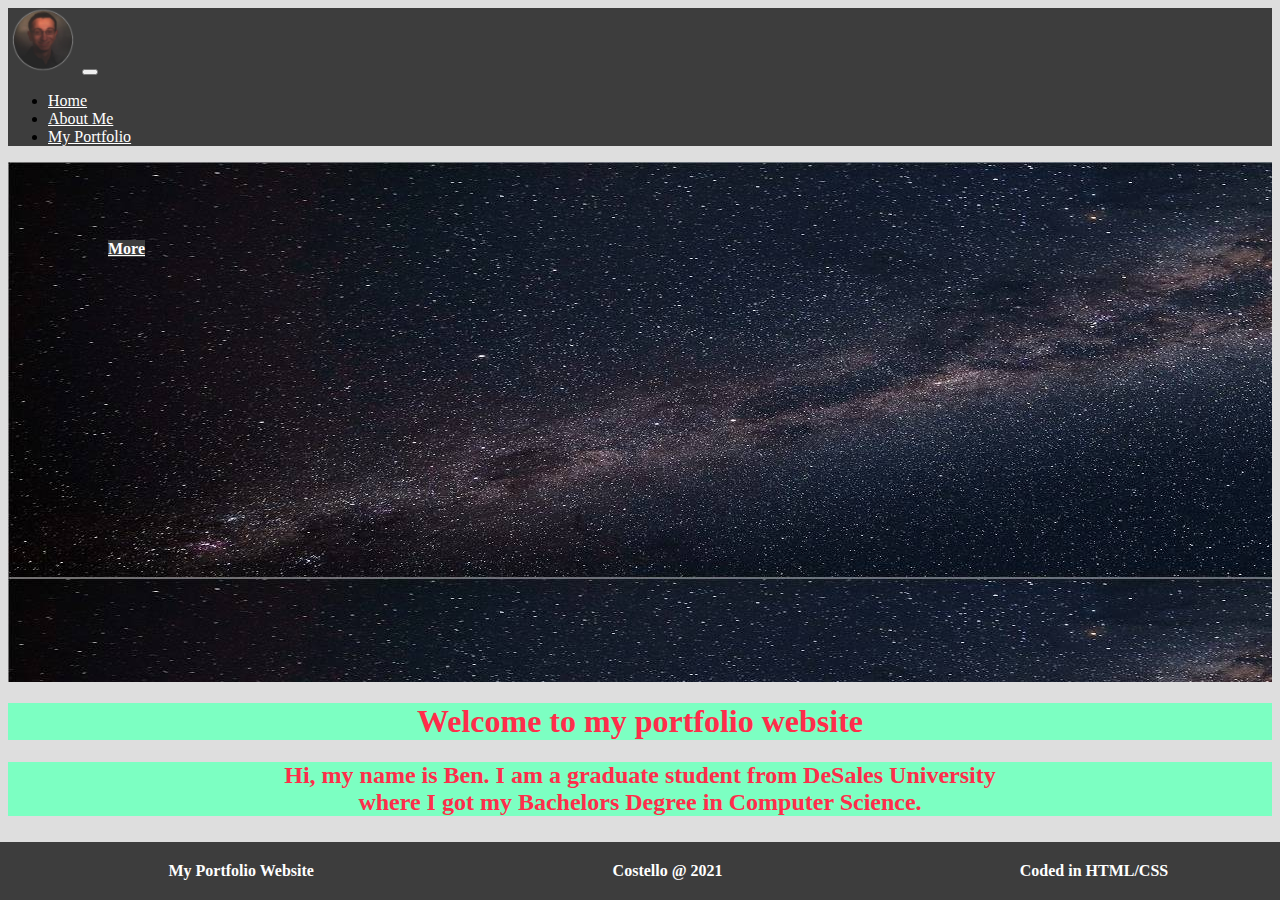
==== index.html @ c4ab531d "Updated text" ====
<!doctype html>
<html lang="en">
  <head>
    <!-- Required meta tags -->
    <meta charset="utf-8">
    <meta name="viewport" content="width=device-width, initial-scale=1">

    <!-- Bootstrap CSS -->
    <link href="https://cdn.jsdelivr.net/npm/bootstrap@5.0.0-beta3/dist/css/bootstrap.min.css" rel="stylesheet" integrity="sha384-eOJMYsd53ii+scO/bJGFsiCZc+5NDVN2yr8+0RDqr0Ql0h+rP48ckxlpbzKgwra6" crossorigin="anonymous">

    <!--My personal CSS-->
    <link rel="stylesheet" href="css/stylesheet.css">

    <title>Home</title>
  </head>
  <body>

    <!--Navigation Bar-->

    <nav class="navbar navbar-expand-lg navbar-light">
      <div class="container-fluid">
        <a class="navbar-brand" href="index.html"><img class="logo-size" src="images/logoRound.png" alt="This is the logo of my portfolio website"></a>
        <button class="navbar-toggler" type="button" data-bs-toggle="collapse" data-bs-target="#navbarNav" aria-controls="navbarNav" aria-expanded="false" aria-label="Toggle navigation">
          <span class="navbar-toggler-icon"></span>
        </button>
        <div class="collapse navbar-collapse" id="navbarNav">
          <ul class="navbar-nav ms-auto">
            <li class="nav-item">
              <a class="nav-link" href="index.html">Home</a>
            </li>
            <li class="nav-item">
              <a class="nav-link" href="about.html">About Me</a>
            </li>
            <li class="nav-item">
              <a class="nav-link" href="gallery.html">My Portfolio</a>
            </li>
    
          </ul>
        </div>
      </div>
    </nav>

    <!--Hero Banner-->

    <div id="hero-banner">
      <a href="gallery.html"<button type="button" class="btn">See More</button></a>
    </div>

    <div id="welcome-text">
      <h1>Welcome to my portfolio website</h1>
      <h2>Hi, my name is Ben. I am a graduate student from DeSales University<br> where I got my Bachelors Degree in Computer Science.</h2>
    </div>

    <!--Footer-->

    <footer>
      <div class="footer-content">My Portfolio Website</div>
      <div class="footer-content">Costello @ 2021</div>
      <div class="footer-content">Coded in HTML/CSS</div>
    </footer>

    <!-- Optional JavaScript; choose one of the two! -->

    <!-- Option 1: Bootstrap Bundle with Popper -->
    <script src="https://cdn.jsdelivr.net/npm/bootstrap@5.0.0-beta3/dist/js/bootstrap.bundle.min.js" integrity="sha384-JEW9xMcG8R+pH31jmWH6WWP0WintQrMb4s7ZOdauHnUtxwoG2vI5DkLtS3qm9Ekf" crossorigin="anonymous"></script>

    <!-- Option 2: Separate Popper and Bootstrap JS -->
    <!--
    <script src="https://cdn.jsdelivr.net/npm/@popperjs/core@2.9.1/dist/umd/popper.min.js" integrity="sha384-SR1sx49pcuLnqZUnnPwx6FCym0wLsk5JZuNx2bPPENzswTNFaQU1RDvt3wT4gWFG" crossorigin="anonymous"></script>
    <script src="https://cdn.jsdelivr.net/npm/bootstrap@5.0.0-beta3/dist/js/bootstrap.min.js" integrity="sha384-j0CNLUeiqtyaRmlzUHCPZ+Gy5fQu0dQ6eZ/xAww941Ai1SxSY+0EQqNXNE6DZiVc" crossorigin="anonymous"></script>
    -->
  </body>
</html>
---- css/stylesheet.css ----
/* WILL SHOW UP REGARDLESS WHAT VIEW */

/* Logo */
.logo-size {
    width: 70px;
}

/* Navigation links */
.navbar-light .navbar-nav .nav-link {
    color: white;
}

.navbar-light .navbar-nav .nav-link:hover {
    color: #7CFFC2;
}

/* Button on Home page */

.btn {
    background-color: #3D3D3D;
    color: white;
    font-weight: bold;
}

.btn:hover {
    color: #7CFFC2;
}

/* Button on Contact Me page */
.contact-btn {
    background-color: #3D3D3D;
    color: white;
    font-weight: bold;
    margin-top: 20px;
    margin-left: 300px;
    border-radius: 4px;
}

.contact-btn:hover {
    color: #7CFFC2;
}

/* Body background */
body {
    background-color: #DEDEDE;
}

/* Welcome text on Home page */
#welcome-text {
    color: #FF2D4A;
    margin-top: 20px;
}

#welcome-text h1 {
    text-align: center;
    background-color: #7CFFC2;
}

#welcome-text h2 {
    text-align: center;
    background-color: #7CFFC2;
}

/* Large Profile on About Me page */
.large-profile {
    display: block;
    margin-left: auto;
    margin-right: auto;
    margin-top: 20px;
}

/* About page intro heading */
.intro-heading {
    text-align: center;
    margin-top: 40px;
    color: #FF2D4A;
    background-color: #7CFFC2;
}

/* About page gaming heading */
.gaming-heading {
    text-align: center;
    color: #FF2D4A;
    background-color: #7CFFC2;
}

/* About page digital art heading */
.digital-art-heading {
    text-align: center;
    color: #FF2D4A;
    background-color: #7CFFC2;
}

/* About page paragraph text */
.about-text {
    text-align: center;
    margin-bottom: 40px;
    color: #FF2D4A;
    font-size: large;
    font-weight: 500;
    background-color: #7CFFC2;
}

/* About page gaming text */
.gaming-text {
    text-align: center;
    margin-bottom: 40px;
    color: #FF2D4A;
    font-size: large;
    font-weight: 500;
    background-color: #7CFFC2;
}

/* About page digital art text */
.digital-art-text {
    text-align: center;
    margin-bottom: 100px;
    color: #FF2D4A;
    font-size: large;
    font-weight: 500;
    background-color: #7CFFC2;
}

/* Contact Me header */
.contact-header {
    display: inline-block;
    text-align: center;
    margin-top: 20px;
    margin-left: 850px;
    color: #FF2D4A;
    background-color: #7CFFC2;
}

/* Gallery slideshow */
/*.mySlides {display:none;}

.w3-display-container {
    margin-left: 650px;
}*/

/* Gallery carousel */
#carouselExampleCaptions h5 {
    color: white;
    background-color: black;
}

#carouselExampleCaptions p {
    color: white;
    background-color: black;
}

#pdf-resume p {
    background-color: #7CFFC2;
}

/* Footer */
footer {
    background-color: #3D3D3D;
    padding: 20px 30px;
    position: fixed;
    left: 0;
    bottom: 0;
    width: 100%;
}

/* MOBILE VIEW */

/* Extra small devices (phones, 600px and down) */
@media only screen and (max-width: 600px) {
    nav.navbar.navbar-expand-lg {
        background-color: #3D3D3D;
    }

    #hero-banner {
        background-image: url(../images/banner.jpg);
        height: 300px;
        padding: 60px 100px;
        background-position: center;
    }

    .btn {
        width: 100%;
        margin: 180px 0;
    }

    .large-profile {
        width: 212px;
        height: 192px;
    }

    /* About page text */
    .about-text {
        margin-bottom: 40px;
    }

    /* My Portfolio page pdf resume */
    #pdf-resume p{
        text-align: center;
        margin-top: -170px;
        margin-left: 130px;
        color: #FF2D4A;
        font-weight: 600;
        font-size: medium;
    }

    #pdf-resume .pdfLogo {
        margin-top: 50px;
        margin-left: 10px;
        margin-bottom: 20px;
        padding-bottom: 80px;
    }

    /* Gallery slideshow */
    .w3-display-container {
        margin-left: 150px;
    }

    /* Contact Me header */
    .contact-header {
        margin-left: 150px;
}

    /* Contact Me page button */
    .contact-btn {
        margin-bottom: 80px;
        margin-left: 180px;
    }

    .footer-content {
        width: 32%;
        display: inline-block;
        text-align: center;
        color: white;
        font-weight: bold;
    }
}

/* DESKTOP VIEW */

/* Extra large devices (large laptops and desktops, 1000px and up) */
@media only screen and (min-width: 601px) {
    nav.navbar.navbar-expand-lg {
        background-color: #3D3D3D;
    }

    /* Home page banner */
    #hero-banner {
        background-image: url(../images/banner.jpg);
        height: 400px;
        padding: 60px 100px;
    }

    /* Button on Home page */
    .btn {
        background-color: #3D3D3D;
        color: white;
        font-weight: bold;
        width: 7%;
        margin-top: 250px;
        margin-left: 1620px;
}

    /* About page large image */
    .large-profile {
        width: 424px;
        height: 384px;
    }

    /* My Portfolio page pdf resume */
    #pdf-resume p{
        text-align: center;
        margin-top: -70px;
        color: #FF2D4A;
        font-weight: 600;
        font-size: large;
        display:inline-block;
    }

    #pdf-resume .pdfLogo {
        margin-top: 50px;
        margin-bottom: 40px;
        margin-left: 610px;
        padding-bottom: 40px;
    }

    /* Gallery carousel */
    #carouselExampleCaptions {
        width: 50%;
        margin-left: 460px;
    }

    /* Contact form */
    .mb-3 {
        margin-left: 600px;
        margin-right: 600px;
    }

    /* Footer */
    .footer-content {
        width: 33%;
        display: inline-block;
        text-align: center;
        color: white;
        font-weight: bold;
    }
}
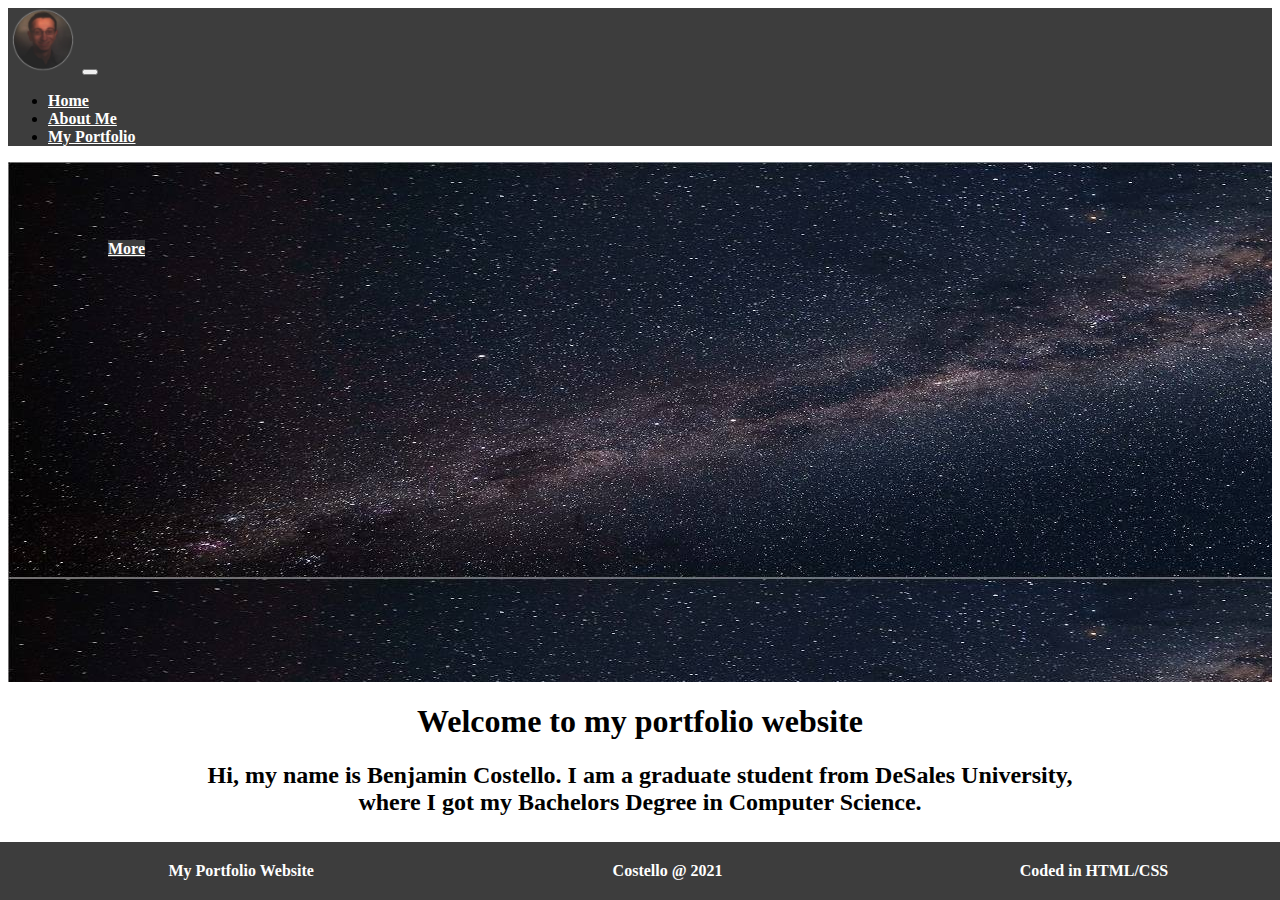
==== commit bd06fd69: "Updated look of website" ====
--- a/index.html
+++ b/index.html
@@ -48,7 +48,7 @@
 
     <div id="welcome-text">
       <h1>Welcome to my portfolio website</h1>
-      <h2>Hi, my name is Ben. I am a graduate student from DeSales University<br> where I got my Bachelors Degree in Computer Science.</h2>
+      <h2>Hi, my name is Benjamin Costello. I am a graduate student from DeSales University,<br> where I got my Bachelors Degree in Computer Science.</h2>
     </div>
 
     <!--Footer-->
--- a/css/stylesheet.css
+++ b/css/stylesheet.css
@@ -8,6 +8,7 @@
 /* Navigation links */
 .navbar-light .navbar-nav .nav-link {
     color: white;
+    font-weight: bold;
 }
 
 .navbar-light .navbar-nav .nav-link:hover {
@@ -42,23 +43,24 @@
 
 /* Body background */
 body {
-    background-color: #DEDEDE;
+    background-color: white;
 }
 
 /* Welcome text on Home page */
 #welcome-text {
-    color: #FF2D4A;
+    color: black;
     margin-top: 20px;
 }
 
 #welcome-text h1 {
     text-align: center;
-    background-color: #7CFFC2;
+    font-weight: bold;
+    /*background-color: #7CFFC2;*/
 }
 
 #welcome-text h2 {
     text-align: center;
-    background-color: #7CFFC2;
+    /*background-color: #7CFFC2;*/
 }
 
 /* Large Profile on About Me page */
@@ -72,53 +74,56 @@
 /* About page intro heading */
 .intro-heading {
     text-align: center;
+    font-weight: bold;
     margin-top: 40px;
-    color: #FF2D4A;
-    background-color: #7CFFC2;
+    color: black;
+    /*background-color: #7CFFC2;*/
 }
 
 /* About page gaming heading */
 .gaming-heading {
     text-align: center;
-    color: #FF2D4A;
-    background-color: #7CFFC2;
+    font-weight: bold;
+    color: black;
+    /*background-color: #7CFFC2;*/
 }
 
 /* About page digital art heading */
 .digital-art-heading {
     text-align: center;
-    color: #FF2D4A;
-    background-color: #7CFFC2;
+    font-weight: bold;
+    color: black;
+    /*background-color: #7CFFC2;*/
 }
 
 /* About page paragraph text */
 .about-text {
     text-align: center;
     margin-bottom: 40px;
-    color: #FF2D4A;
+    color: black;
     font-size: large;
     font-weight: 500;
-    background-color: #7CFFC2;
+    /*background-color: #7CFFC2;*/
 }
 
 /* About page gaming text */
 .gaming-text {
     text-align: center;
     margin-bottom: 40px;
-    color: #FF2D4A;
+    color: black;
     font-size: large;
     font-weight: 500;
-    background-color: #7CFFC2;
+    /*background-color: #7CFFC2;*/
 }
 
 /* About page digital art text */
 .digital-art-text {
     text-align: center;
     margin-bottom: 100px;
-    color: #FF2D4A;
+    color: black;
     font-size: large;
     font-weight: 500;
-    background-color: #7CFFC2;
+    /*background-color: #7CFFC2;*/
 }
 
 /* Contact Me header */
@@ -150,7 +155,7 @@
 }
 
 #pdf-resume p {
-    background-color: #7CFFC2;
+    /*background-color: #7CFFC2;*/
 }
 
 /* Footer */
@@ -198,7 +203,7 @@
         text-align: center;
         margin-top: -170px;
         margin-left: 130px;
-        color: #FF2D4A;
+        color: black;
         font-weight: 600;
         font-size: medium;
     }
@@ -270,7 +275,7 @@
     #pdf-resume p{
         text-align: center;
         margin-top: -70px;
-        color: #FF2D4A;
+        color: black;
         font-weight: 600;
         font-size: large;
         display:inline-block;
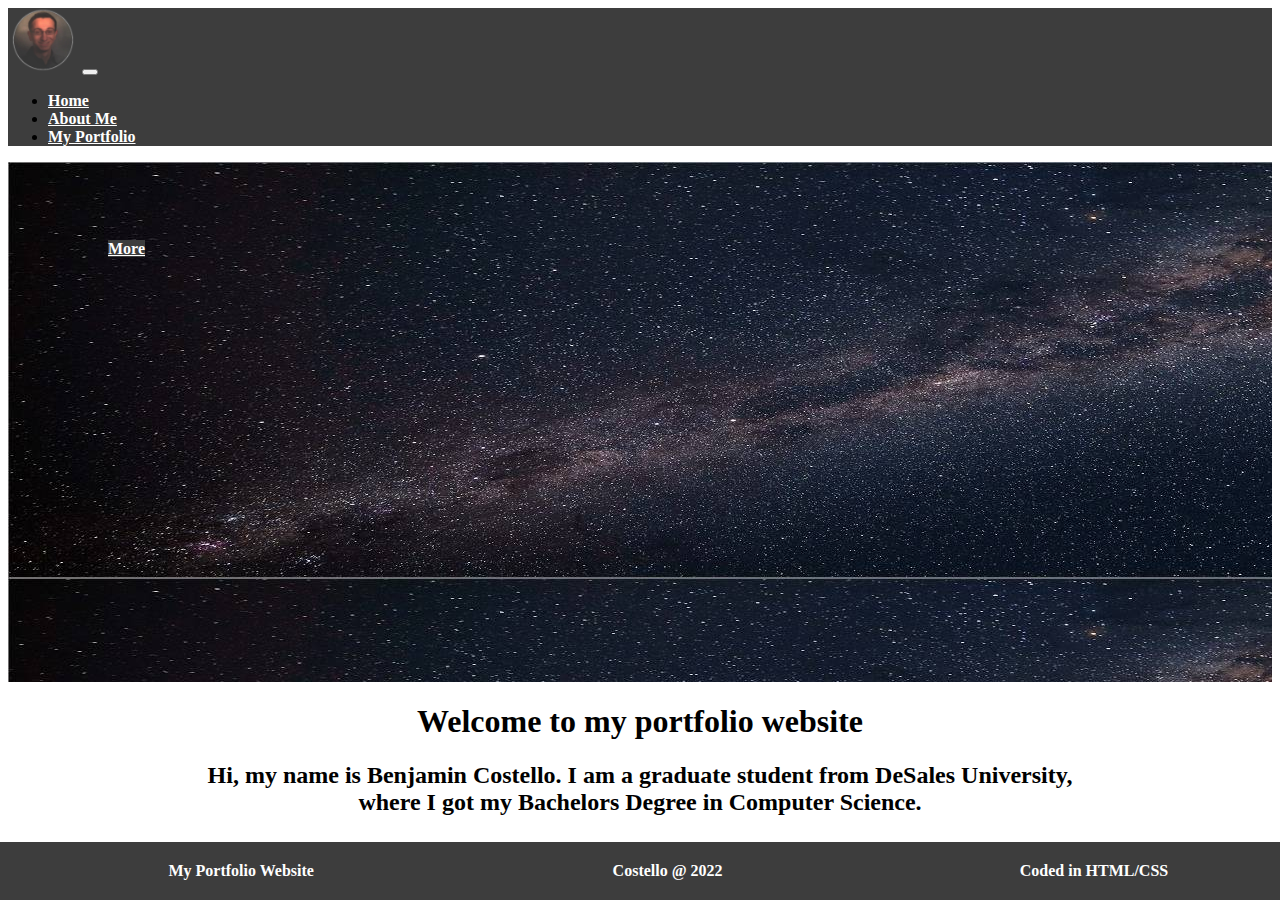
==== commit 6cb031ab: "Copyright year update" ====
--- a/index.html
+++ b/index.html
@@ -55,7 +55,7 @@
 
     <footer>
       <div class="footer-content">My Portfolio Website</div>
-      <div class="footer-content">Costello @ 2021</div>
+      <div class="footer-content">Costello @ 2022</div>
       <div class="footer-content">Coded in HTML/CSS</div>
     </footer>
 
--- a/css/stylesheet.css
+++ b/css/stylesheet.css
@@ -96,7 +96,7 @@
     /*background-color: #7CFFC2;*/
 }
 
-/* About page paragraph text */
+/* About page introduction text */
 .about-text {
     text-align: center;
     margin-bottom: 40px;
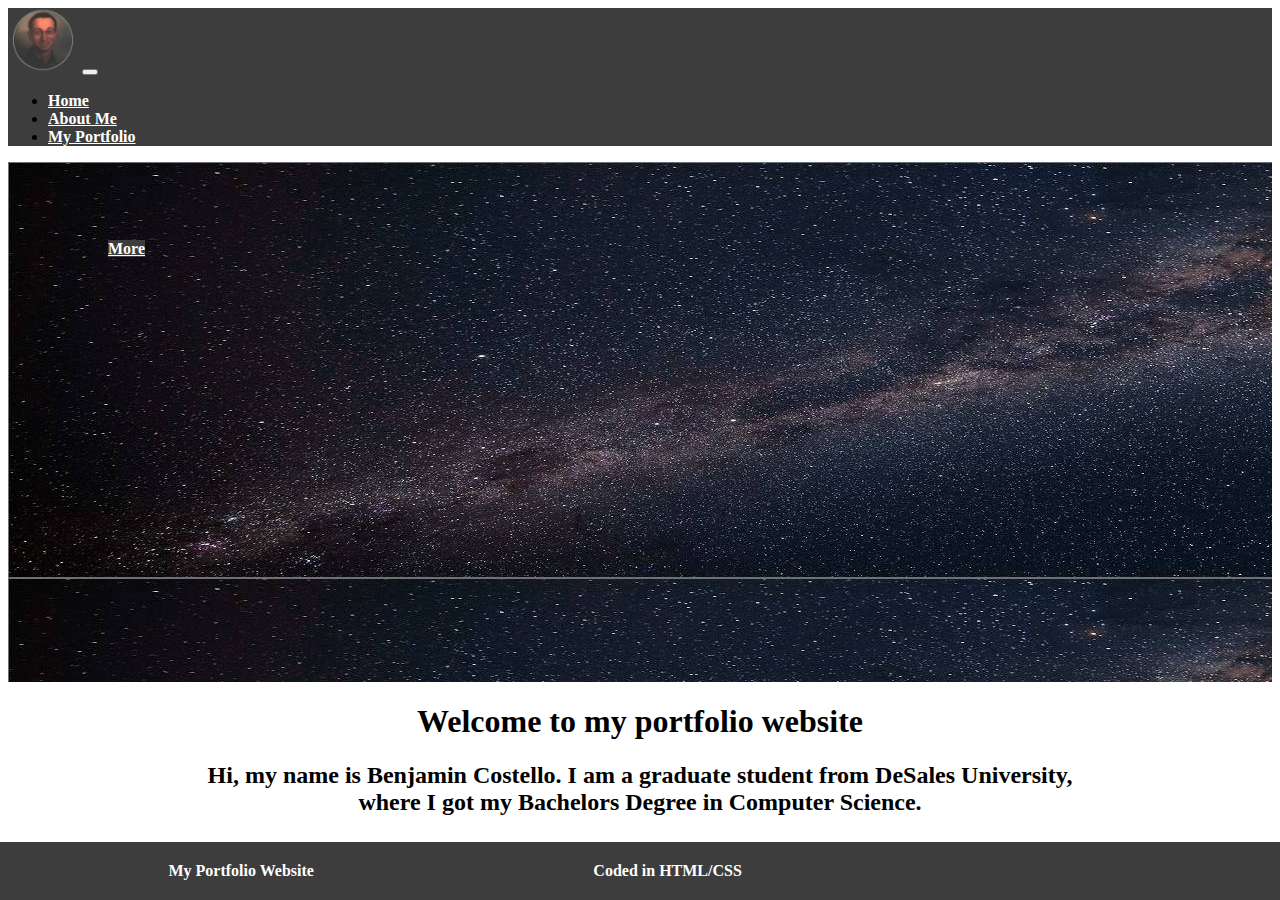
==== commit 8883a03f: "Removed "copyright" footer" ====
--- a/index.html
+++ b/index.html
@@ -55,7 +55,7 @@
 
     <footer>
       <div class="footer-content">My Portfolio Website</div>
-      <div class="footer-content">Costello @ 2022</div>
+      <!--<div class="footer-content">Costello @ 2022</div>-->
       <div class="footer-content">Coded in HTML/CSS</div>
     </footer>
 
--- a/css/stylesheet.css
+++ b/css/stylesheet.css
@@ -154,9 +154,9 @@
     background-color: black;
 }
 
-#pdf-resume p {
-    /*background-color: #7CFFC2;*/
-}
+/*#pdf-resume p {
+    background-color: #7CFFC2;
+}*/
 
 /* Footer */
 footer {
@@ -215,6 +215,25 @@
         padding-bottom: 80px;
     }
 
+     /* My Github link */
+
+     #github-link p{
+        text-align: center;
+        margin-top: -100px;
+        margin-left: 130px;
+        color: black;
+        font-weight: 600;
+        font-size: medium;
+        padding-bottom: 100px;
+    }
+
+    #github-link .githublogo {
+        margin-top: 50px;
+        margin-bottom: 20px;
+        margin-left: 10px;
+        padding-bottom: 80px;
+    }
+
     /* Gallery slideshow */
     .w3-display-container {
         margin-left: 150px;
@@ -288,6 +307,24 @@
         padding-bottom: 40px;
     }
 
+    /* My Github link */
+
+    #github-link p{
+        text-align: center;
+        margin-top: -70px;
+        color: black;
+        font-weight: 600;
+        font-size: large;
+        display: inline-block;
+    }
+
+    #github-link .githublogo {
+        margin-top: 50px;
+        margin-bottom: 40px;
+        margin-left: 480px;
+        padding-bottom: 40px;
+    }
+
     /* Gallery carousel */
     #carouselExampleCaptions {
         width: 50%;
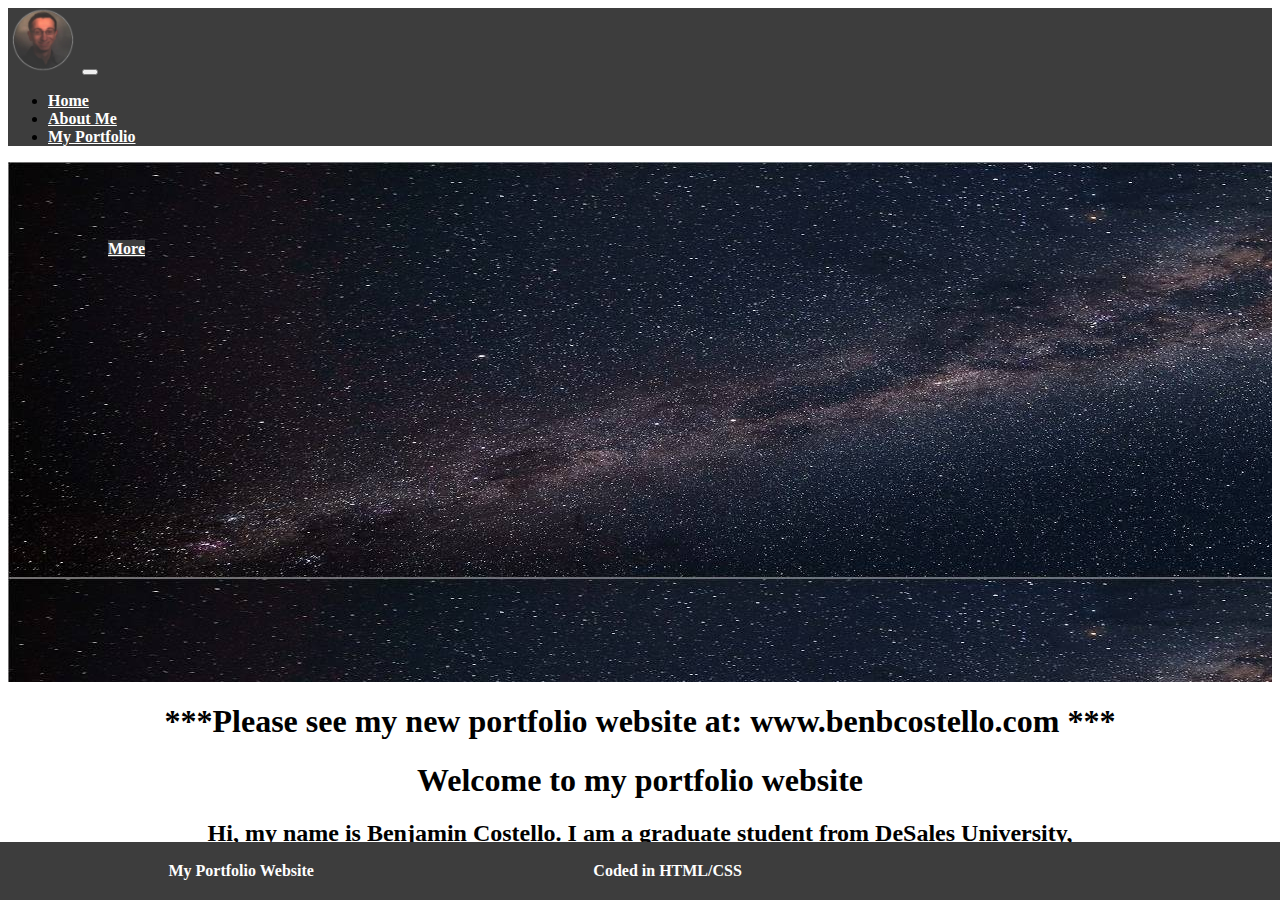
==== commit 42625c1b: "alert for new website" ====
--- a/index.html
+++ b/index.html
@@ -47,6 +47,7 @@
     </div>
 
     <div id="welcome-text">
+      <h1>***Please see my new portfolio website at: www.benbcostello.com ***</h1>
       <h1>Welcome to my portfolio website</h1>
       <h2>Hi, my name is Benjamin Costello. I am a graduate student from DeSales University,<br> where I got my Bachelors Degree in Computer Science.</h2>
     </div>
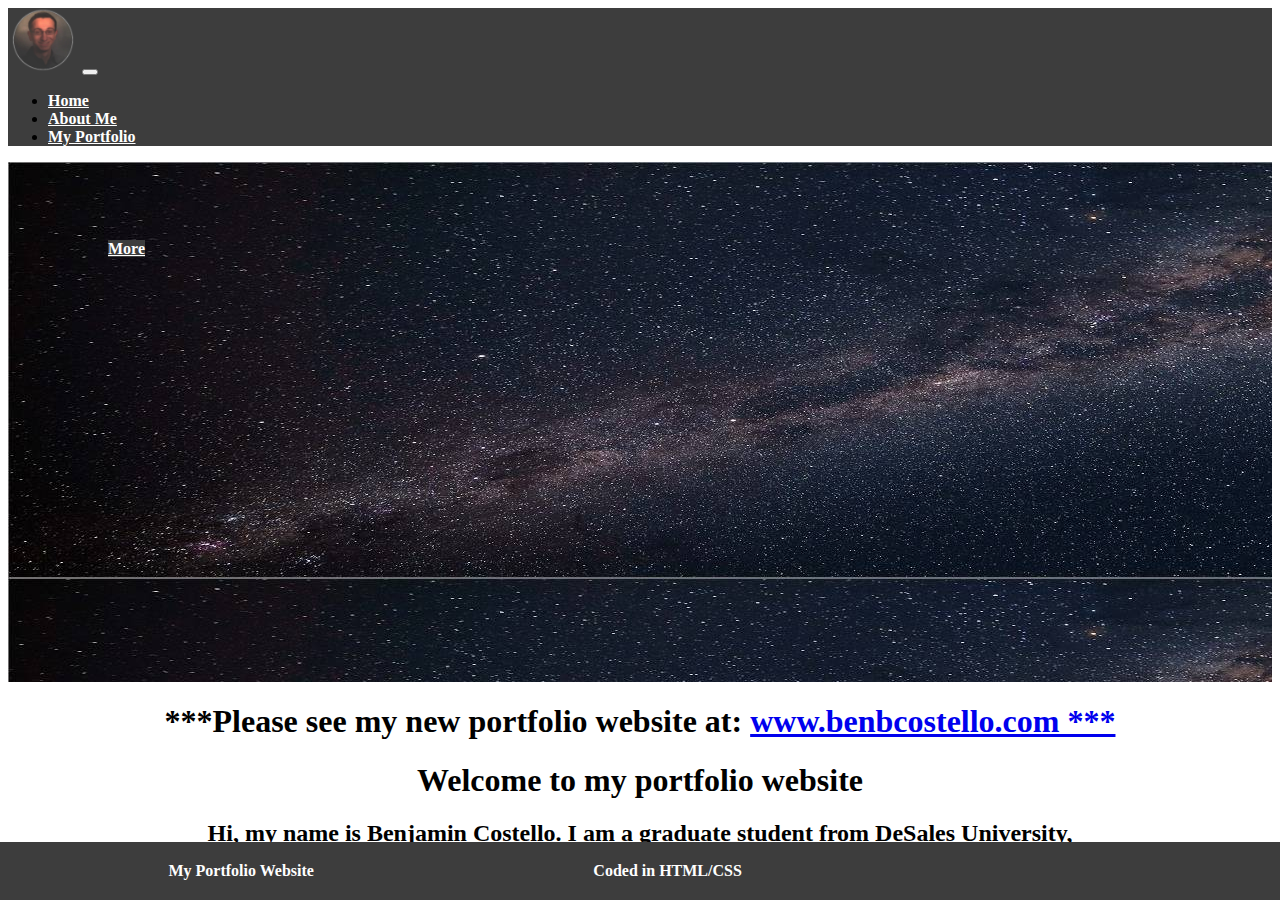
==== commit 4d2cd47d: "text hyperlink for new site" ====
--- a/index.html
+++ b/index.html
@@ -47,7 +47,7 @@
     </div>
 
     <div id="welcome-text">
-      <h1>***Please see my new portfolio website at: www.benbcostello.com ***</h1>
+      <h1>***Please see my new portfolio website at: <a href="www.benbcostello.com">www.benbcostello.com ***</a></h1>
       <h1>Welcome to my portfolio website</h1>
       <h2>Hi, my name is Benjamin Costello. I am a graduate student from DeSales University,<br> where I got my Bachelors Degree in Computer Science.</h2>
     </div>
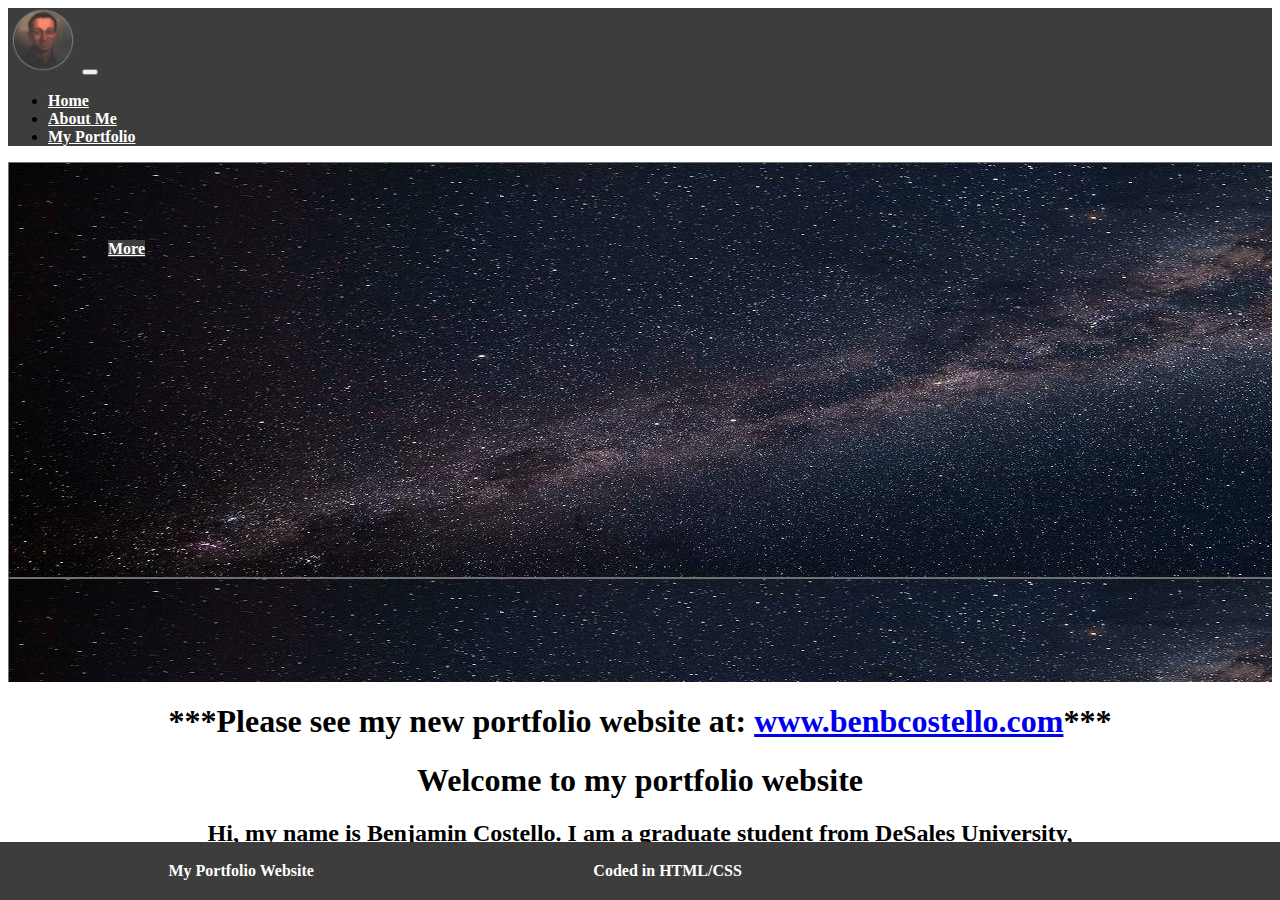
==== commit deb242be: "Fixed hyperlink mistake" ====
--- a/index.html
+++ b/index.html
@@ -47,7 +47,7 @@
     </div>
 
     <div id="welcome-text">
-      <h1>***Please see my new portfolio website at: <a href="www.benbcostello.com">www.benbcostello.com ***</a></h1>
+      <h1>***Please see my new portfolio website at: <a href="www.benbcostello.com">www.benbcostello.com</a>***</h1>
       <h1>Welcome to my portfolio website</h1>
       <h2>Hi, my name is Benjamin Costello. I am a graduate student from DeSales University,<br> where I got my Bachelors Degree in Computer Science.</h2>
     </div>
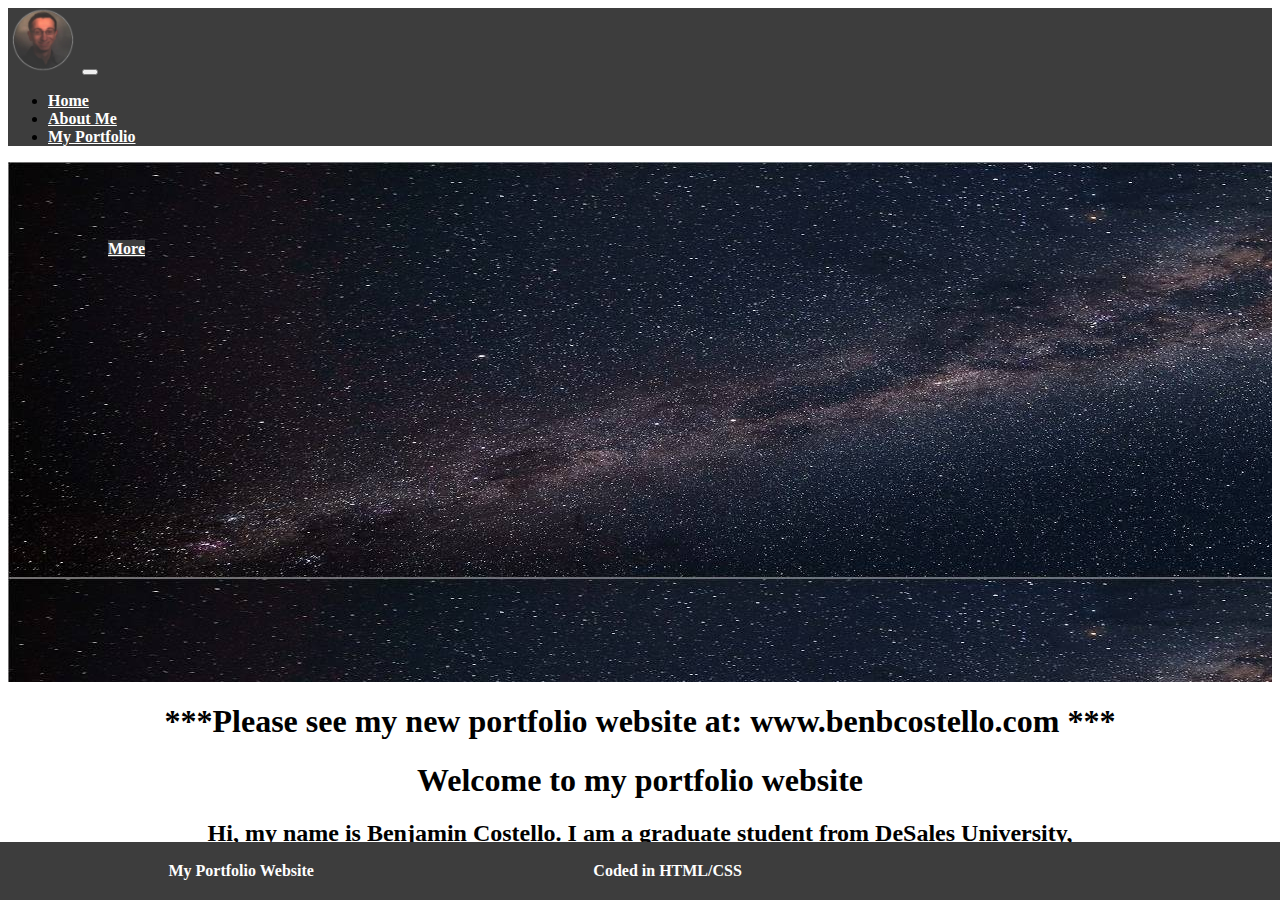
==== commit 413f98b1: "Update index.html" ====
--- a/index.html
+++ b/index.html
@@ -47,7 +47,7 @@
     </div>
 
     <div id="welcome-text">
-      <h1>***Please see my new portfolio website at: <a href="www.benbcostello.com">www.benbcostello.com</a>***</h1>
+      <h1>***Please see my new portfolio website at: www.benbcostello.com ***</h1>
       <h1>Welcome to my portfolio website</h1>
       <h2>Hi, my name is Benjamin Costello. I am a graduate student from DeSales University,<br> where I got my Bachelors Degree in Computer Science.</h2>
     </div>
